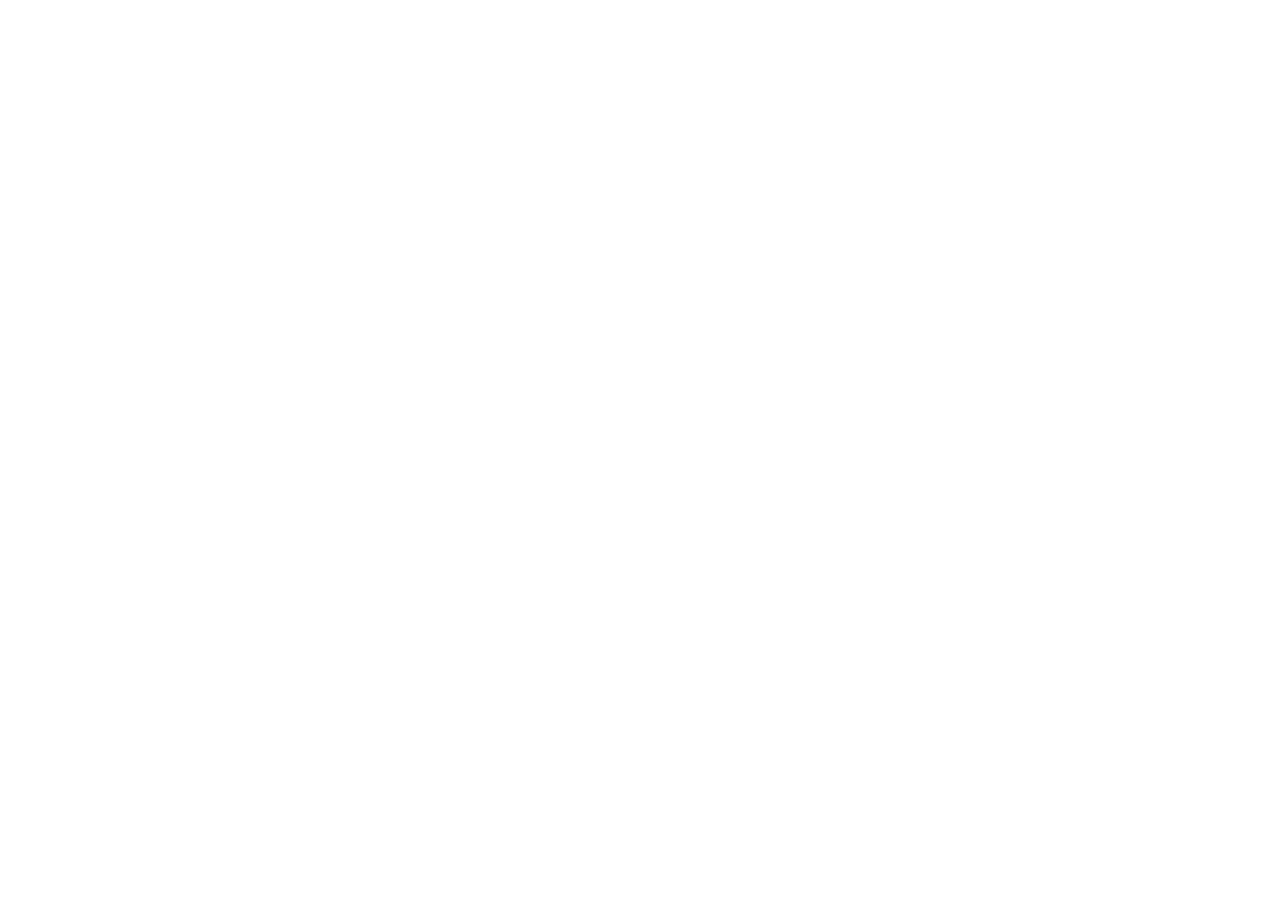
==== html/index.html @ 4d0dd327 "html y archivos nuevos" ====
<!DOCTYPE html>
<html lang="en">
<head>
    <meta charset="UTF-8">
    <meta name="viewport" content="width=device-width, initial-scale=1.0">
    <link href="https://cdn.jsdelivr.net/npm/bootstrap@5.3.3/dist/css/bootstrap.min.css" rel="stylesheet" integrity="sha384-QWTKZyjpPEjISv5WaRU9OFeRpok6YctnYmDr5pNlyT2bRjXh0JMhjY6hW+ALEwIH" crossorigin="anonymous">
    <title>AEROMUNDO</title>
</head>
<body>
    <div>

    </div>
</body>
</html>
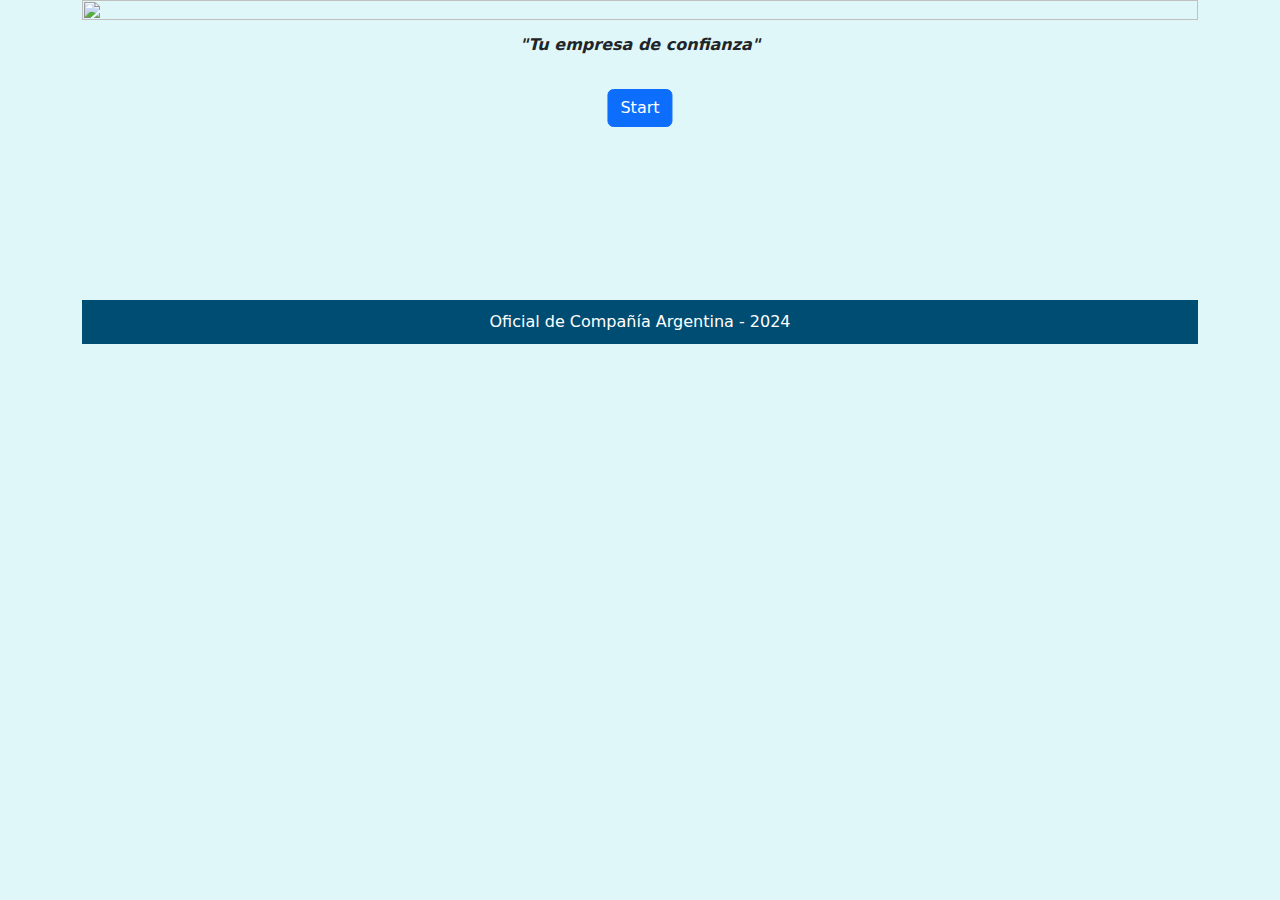
==== commit ba996c2a: "estilos pra paginas" ====
--- a/html/index.html
+++ b/html/index.html
@@ -4,11 +4,26 @@
     <meta charset="UTF-8">
     <meta name="viewport" content="width=device-width, initial-scale=1.0">
     <link href="https://cdn.jsdelivr.net/npm/bootstrap@5.3.3/dist/css/bootstrap.min.css" rel="stylesheet" integrity="sha384-QWTKZyjpPEjISv5WaRU9OFeRpok6YctnYmDr5pNlyT2bRjXh0JMhjY6hW+ALEwIH" crossorigin="anonymous">
+    <link rel="stylesheet" href="/css/estilos.css">
     <title>AEROMUNDO</title>
 </head>
 <body>
-    <div>
-
+    <div class="pantalla-completa">
+        <div class="container col-sm-12 col-md-12 position-relative">
+            <div class="row">
+                <div class="position-relative">
+                    <div class="img">
+                        <img src="/img/Principal.png" class="img-fluid"> 
+                    </div>
+                </div>
+            <div class="row">
+                    <div class="inicio">
+                        <p class="start-50 translate-middle" id="slogan"><b>"Tu empresa de confianza"</b></p>
+                        <a href="/html/pagina1.html" class="btn btn-primary position-absolute start-50 translate-middle" role="button">Start</a>
+                    </div>
+            </div>  
+        </div>
+        <footer>Oficial de Compañía Argentina - 2024</footer>
     </div>
 </body>
 </html>--- a/css/estilos.css
+++ b/css/estilos.css
@@ -0,0 +1,38 @@
+.position-relative {
+    position: relative;
+}
+.position-absolute {
+    position: absolute;
+    top: 12%; /* Puedes ajustar esta propiedad según donde quieras que aparezca el botón */
+    left: 0%;
+    transform: translate(-50%, -50%); /* Centra el botón horizontal y verticalmente */
+}
+.img-fluid {
+    width: 100%;
+    height: max-content;
+    min-height: 300px;
+}
+#slogan{
+    position: absolute;
+    top: 5%; /* Puedes ajustar esta propiedad según donde quieras que aparezca el botón */
+    left: 0%;
+    transform: translate(-50%, -50%);
+    font-style: italic;
+}
+.pantalla-completa {
+    background-color: #e0f7fa;
+    min-height: 100vh; /* Asegura que el contenedor ocupe al menos el 100% de la altura de la pantalla */
+    display: flex;
+    flex-direction: column;
+    justify-content: space-between; /* Asegura que el contenido esté distribuido correctamente */
+}
+.container {
+    flex: 1;
+}
+footer {
+    background-color: #004d73;
+    color: white;
+    text-align: center;
+    padding: 10px;
+    margin-top: auto;
+}
